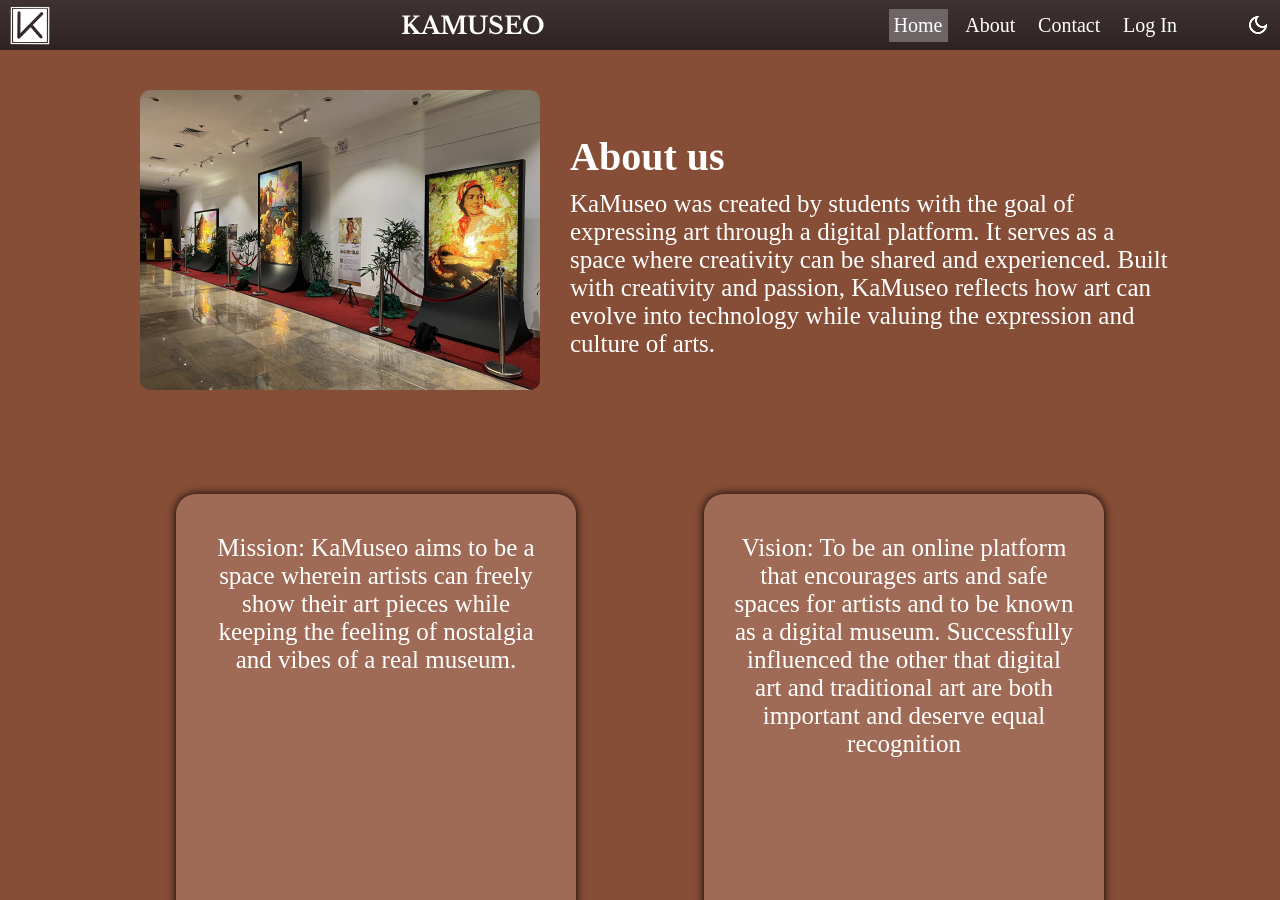
==== home.html @ 833867b0 "css" ====
<html lang="en">
<head>
    <meta charset="UTF-8">
    <meta name="viewport" content="width=device-width, initial-scale=1.0">
    <link rel="stylesheet" href="css/stylesheet.css">
    <title>Kamuseo</title>
    <link rel="stylesheet" href="https://fonts.googleapis.com/css2?family=Material+Symbols+Outlined:opsz,wght,FILL,GRAD@20..48,100..700,0..1,-50..200&icon_names=dark_mode" />
    <link rel="stylesheet" href="https://fonts.googleapis.com/css2?family=Material+Symbols+Outlined:opsz,wght,FILL,GRAD@20..48,100..700,0..1,-50..200&icon_names=light_mode" />
    <style>
        .material-symbols-outlined {
        font-variation-settings:
        'FILL' 0,
        'wght' 400,
        'GRAD' 0,
        'opsz' 24;
        color: white;
        }
    </style>
</head>
<body>
    <div class="navbar">
            <img src="css/icons/icon-light.png" alt="Kamuseo Logo" class="icon-navbar" id="icon-nav">
            <p class="title-navbar">KAMUSEO</p>
            <a class="navlink active" id = "navhome" onclick="navIndex(1)">Home</a>
            <a class="navlink" id = "navabout"onclick="navIndex(2)">About</a>
            <a class="navlink" id = "navcontact" onclick="navIndex(3)">Contact</a>
            <a class="navlink" id = "navlogin" onclick="navIndex(2)">Log In</a>
            <img id="darkToggle" src="css/icons/dark.png" onclick="toggleDarkMode()">
            </img>
    </div>
    <div class="homeindex" id="aboutus" >
        <div class="aboutsection">
            <div>
                <img src="css/image/homeimage.jpeg" alt="About Us Image" id="aboutus-image">
            </div>
            
            <div>
                <h1>About us</h1>
                <p> KaMuseo was created by students with the goal of expressing art through a digital platform. It serves as a space where creativity can be shared and experienced. 
                Built with creativity and passion, KaMuseo reflects how art can evolve into technology while valuing the expression and culture of arts.
            </div>
        </div>
            

<!-- Mission: KaMuseo aims to be a space wherein artists can freely show their art pieces while keeping the feeling of nostalgia and vibes of a real museum. 

Vision: To be an online platform that encourages arts and safe spaces for artists and to be known as a digital museum. Successfully influenced the other that digital art and traditional art are both important and deserve equal recognition.</h3>
            -->
        <div class="missionvision">
            <div>
                <p>Mission: KaMuseo aims to be a space wherein artists can freely show their art pieces while keeping the feeling of nostalgia and vibes of a real museum. </p>
            </div>
            <div>
                <p>Vision: To be an online platform that encourages arts and safe spaces for artists and to be known as a digital museum. Successfully influenced the other that digital art and traditional art are both important and deserve equal recognition</p>
            </div>
            
        </div>
    </div>
    <div class="homeindex" id="contact" style="display: none;">
        <div>
            <img src="css/image/homeimage.jpeg" alt="About Us Image" id="aboutus-image">
        </div>
        <div>
            <h1>About us</h1>
            <p> KaMuseo was created by students with the goal of expressing art through a digital platform. It serves as a space where creativity can be shared and experienced. 
            Built with creativity and passion, KaMuseo reflects how art can evolve into technology while valuing the expression and culture of arts.

<!-- Mission: KaMuseo aims to be a space wherein artists can freely show their art pieces while keeping the feeling of nostalgia and vibes of a real museum. 

Vision: To be an online platform that encourages arts and safe spaces for artists and to be known as a digital museum. Successfully influenced the other that digital art and traditional art are both important and deserve equal recognition.</h3>
            -->
        </div>
    </div>
    <div class="homeindex" id="home" style="display: none;">
        <div class="body">
            <div class="home-section">
                <img src="css/image/homeimage.jpeg" alt="Home Image" id="home-image">
            </div>

            <div class="featured-section">
                    <h2>Featured Artworks</h2>
                    <div class="featured-artworks">
                        <div id="rankone" class="art-featured">
                            <div class = "gold-frame">
                                <div id="rankone" class="artwork">
                                    
                                </div>
                            </div>
                            <h2>Featured Artworks</h2>
                            
                        </div>
                        <div id="ranktwo" class="art-featured">
                            
                                        <div class = "iron-frame">
                                <div id="ranktwo" class="artwork">
                                    
                                </div>
                            </div>
                            <h2>Featured Artworks</h2>
                        </div>
                        <div  class="art-featured">
                            <div class = "bronze-frame">
                                <div id="rankthree" class="artwork">
                                    
                                </div>
                            </div>
                            <h2>Featured Artworks</h2>
                        </div>
                    </div>
            </div>
            
            <div class="hallway-section">
                <a class="entrance" id="e1" href="scroll.html">
                    
                    <p><img src="css/icons/temple.png" alt="National Museum" class="entrance-image"><br>National Museum</p>
                </a>
                <a class="entrance" id="e2" href="scroll.html">
                    <p><img src="css/icons/local.png" alt="National Museum" class="entrance-image"><br>Local Museum</p>
                </a>
                <a class="entrance" id="e3" href="scroll.html">
                    <p><img src="css/icons/paint.png" alt="National Museum" class="entrance-image"><br>Art Contest</p>
                </a>
            </div>
        </div>
    </div>
   
    <script src="js/script.js"></script>
</body>
</html>
---- css/stylesheet.css ----
:root {
    --base-color: #874e37;
    --nav-color: linear-gradient(to bottom, #3E3232, #2e2222);
    --text-opposite-color: #FFFFFF;
    --text-color: #ffffff;
    --background-gradient: linear-gradient(to bottom, var(--base-color), var(--nav-color));
    --base-light: #a06b56;
    --active: #6e6666;
}
.light-mode {
    --base-color: #f8e3db;
    --base-light: #fcf7ee;
    --text-opposite-color: #000000;
    --nav-color: linear-gradient(to bottom, #fcab48, #da9c51);
    --text-color: #000000;
    --background-gradient: linear-gradient(to bottom, var(--base-color), var(--nav-color));
    --active: #d28d39;
}


@font-face {
    font-family: 'LibreBaskerville';
    src: url('fonts/LibreBaskerville-Bold.ttf') format('truetype');
    font-weight: bold;
}

/* LOG IN PAGE*/

    * {
        margin: 0;
        padding: 0;
        box-sizing: border-box;
    }

    body.loginbg {
        font-family: Arial, sans-serif;
        background: linear-gradient(rgba(255, 220, 166, 0.75), rgba(255, 220, 166, 0.75)), url('image/natmuseum.jpg') no-repeat center/cover;
        min-height: 100vh;
        display: flex;
        align-items: center;
        justify-content: flex-start;
    }

    .login-container {
        background: rgba(0, 0, 0, 0.7);
        color: white;
        font-weight: bold;
        padding: 40px;
        box-shadow: 0 10px 250px rgb(255, 228, 25);
        min-width: 450px;
        width: 40vw;
        height: 100vh;
        float: left;
        display: flex;
        align-items: center;
        text-align: center;
        justify-content: center;
    }

    .login-box {
        width: 100%;
        max-width: 350px;
        color: white;
        text-align: center;
    }

    #formTitle, .title {
        font-size: 18px;
        margin-bottom: 20px;
        color: #fff;
        font-weight: bold;
        font-family: 'LibreBaskerville', serif;
        user-select: none;
    }

    .form-group {
        margin-bottom: 20px;
        text-align: left;
    }
    .form-radio {
        margin-bottom: 20px;
        text-align: left;
    }
    .form-radio label{
        margin-right: 30px;
        text-align: left;
    }
    .form-group label {
        display: block;
        margin-bottom: 8px;
        font-size: 14px;
        font-weight: bold;
    }
    .form-group input {
        width: 100%;
        padding: 12px;
        background: rgba(255, 255, 255, 0.1);
        border: 2px solid transparent;
        color: white;
        font-size: 14px;
        transition: all 0.3s ease;
    }

    .form-group input::placeholder {
        color: #999;
    }

    .remember-me {
        width: 100%;
        padding-bottom: 10px;
        margin-top: -10px;
        text-align: left;
    }

/* LOG IN PAGE ICONS */

    .logo {
        max-width: 200px;
        height: auto;
        margin-bottom: 30px;
        display: block;
        margin-left: auto;
        margin-right: auto;
    }

    .icon {
        max-width: 50px;
        height: auto;
        margin-top: 30px;
        margin-bottom: 20px;
        display: block;
        margin-left: auto;
        margin-right: auto;
    }

    /* LOG IN BUTTONS */
    .btn-icon {
        width: 24px;
        height: 24px;
        display: inline-block;
        filter: invert(0.7) sepia(1.2) saturate(3) hue-rotate(-10deg) brightness(1.15);
        position: relative;
    }
    .btn-type {
        width: 100%;
        padding: 15px;
        margin-bottom: 15px;
        background: transparent;
        color: #ffffff;
        border: 2px solid white;
        font-size: 14px;
        font-weight: bold;
        font-family: 'LibreBaskerville', serif;
        text-transform: uppercase;
        cursor: pointer;
        transition: all 0.3s ease;
        display: flex;
        align-items: center;
        justify-content: center;
        gap: 10px;
        user-select: none;
    }

    .btn-type:hover {
        background: rgba(255, 255, 255, 0.1);
    }
    .login-form .btn-login {
        padding: 12px;
    }

    .btn-back {
        position: relative;
        left: -150px;
        background: none;
        border: none;
        color: #ffd966;
        font-size: 16px;
        cursor: pointer;
        padding: 0;
        transition: color 0.3s ease;
    }

    .btn-back:hover {
        color: #e39d32;
    }

    .paint-icon {
        width: 27.588px;
        height: 27.588px;
    }

    .link-text {
        margin-top: 15px;
        font-size: 13px;
    }

    .link-text a {
        color: #ffd966;
        text-decoration: none;
        transition: color 0.3s ease;
    }

    .link-text a:hover {
        color: #e39d32;
    }

/* --------- HOME PAGE -----------*/ 

    /* navigation bar */
    
    .navbar {
        background: var(--nav-color);
        height: 50px;
        width: 100%;
        padding: 10px;
        display: flex;
        text-align: center;
        align-items: center;
    }    
    .navlink {
        font-size: 20px;
        padding: 5px;
        text-decoration: none;
        color: var(--text-opposite-color);
        margin-left: 1vw;
        user-select: none;
    }
    .navlink.active{
        background-color: var(--active);
    }
    .icon-navbar {
        max-width: 40px;
        height: auto;
        margin-right: 20px;
    }
    .title-navbar {
        color: var(--text-opposite-color);
        font-size: 24px;
        font-weight: bold;
        font-family: 'LibreBaskerville', serif;
        align-self: center;
        margin: 0 auto;
        user-select: none;
    }
    .menu-bar {
        display: none;
        background-color: rgb(142, 106, 106);
        width: 150px;
        height: 50vh;
        position: fixed;
        top: 50px; 
        right: 10px;
        z-index: 9999; 
        box-shadow: 0 8px 24px rgba(0,0,0,0.4);
        border-radius: 4px;
        padding: 10px;
    }
    #darkToggle {
        padding-left: 5vw;
    }

    /* body section */

    body {
        overflow: hidden;
    }
    .homeindex {
        height: calc(100vh - 50px);
        overflow-y: scroll;
        scrollbar-width: none;
    }
    .featured-section {
        color: var(--text-color);
        width: 100%;
        padding-top: 20px;
        text-align: center;
        align-items: center;
        justify-content: center;
        background:  var(--base-color);
    }
    .featured-artworks {
        height: max-content;
        width: 100%;
        display: flex;
        flex-wrap: wrap;
        text-align: center;
        align-items: center;
        justify-content: center;
    }
    .iron-frame {
    padding: 12px;
    background:
        linear-gradient(
        135deg,
        #f0f0f0 0%,
        #cfcfcf 20%,
        #9e9e9e 50%,
        #d9d9d9 80%,
        #f5f5f5 100%
        );
    box-shadow:
        inset 0 2px 4px rgba(255,255,255,0.7),
        inset 0 -2px 4px rgba(0,0,0,0.3),
        0 6px 15px rgba(0,0,0,0.35);
    }
    .gold-frame {
    padding: 12px;
    background:
        linear-gradient(
        135deg,
        #f1e2a0 0%,
        #e2c66d 25%,
        #c9a84f 50%,
        #b8963c 65%,
        #d6bf6a 85%,
        #f1e2a0 100%
        );
    box-shadow:
        inset 0 2px 4px rgba(255,255,255,0.7),
        inset 0 -2px 4px rgba(0,0,0,0.3),
        0 6px 15px rgba(0,0,0,0.35);
    }
    .bronze-frame {
    padding: 12px;
    background:
        linear-gradient(
        135deg,
        #f2c9a0 0%,
        #cd8e52 20%,
        #a97142 45%,
        #7a4a2b 65%,
        #b97a45 85%,
        #f2c9a0 100%
        );
    box-shadow:
        inset 0 2px 4px rgba(255,255,255,0.7),
        inset 0 -2px 4px rgba(0,0,0,0.3),
        0 6px 15px rgba(0,0,0,0.35);
    }
    .art-featured {
        display: flex;
        flex-wrap: wrap;
        flex-direction: column;
        align-items: center;
        text-align: center;
        justify-content: center;
        margin: 5vw;
    }
    .artwork {
        background: #EDE1E1;
        height: 300px;
        width: 200px;
        box-shadow: 0 0px 8px rgba(0, 0, 0, 0.35);

    }
    .home-section {
        text-align: center;
        width: 100%;
        height: 30vh;
        position: relative;
        overflow: hidden;
    }
    #home-image {
        width: 100%;
        height: 100%;
        object-fit: cover;
        display: block;
        position: absolute;
        top: 0;
        left: 0;
    }
    .hallway-section {
        padding-top: 100px;
        width: 100%;
        color: var(--text-color);
        height: max-content;
        justify-content: center;
        align-items: center;
        text-align: center;
        display: flex;
        flex-wrap: wrap;
        background:
        linear-gradient(
            to bottom,
            var(--base-color) 0%,
            rgba(200, 170, 170, 0) 100%
        ), url('image/hallway.webp') no-repeat center/cover;
    }
    .entrance {
        text-decoration: none;
        margin: 50px;
        height: 400px;
        width: 250px;
        transition: all 0.3s ease;
        overflow: hidden;
        border-radius: 20px;
        box-shadow: 0 0px 10px rgba(0, 0, 0, 0.35);
    }
    #e1 {
        background: url('image/entrance1.jpg');
        background-size: auto 100%;
        background-position: center;
    
    }
    #e2 {
        background: url('image/entrance2.jpg');
        background-size: auto 100%;
        background-position: center;
    }
    #e3 {
        background: url('image/entrance3.jpg');
        background-size: auto 100%;
        background-position: center;
    }
    .entrance:hover {
        transform: translateY(-20px);
    }
    .entrance p {
        color: white;
        font-size: 25px;
        font-weight: bold;
        text-shadow: 2px 2px 4px rgba(0, 0, 0, 0.7);
        margin-top: 65%;
        padding: 10px;
        background-color: rgba(0, 0, 0, 0.55);
    }
    .entrance img {
        height: 25px;
        filter: invert(0.7) sepia(1.2) saturate(3) hue-rotate(-10deg) brightness(1.15);
    }

    #aboutus-image {
        width: 400px;
        border-radius: 10px;
    }
    .aboutsection {
        width: 100%;
        padding: 40px;
        display: inline-flex;
        align-items: center;
        justify-content: center;
    }
    .aboutsection p {
        max-width: 600px;
        min-width: 400px;
    }
    .aboutsection div{
        padding-left: 30px;
    }
    #aboutus {
        width: 100%;
        display: block;
        background-color: var(--base-color);
        color: var(--text-color);
    }
    #aboutus h1 {
        font-size: 40px;
        margin-top:10px;
    }
    #aboutus p {
        font-size: 25px;
        margin-top:10px;
    }
    .missionvision {
        width: 100%;
        height: max-content;
        display: inline-flex;
        justify-content: center;
        align-items: center;
    }
    .missionvision div{
        text-align: center;
        width: 400px;
        height: 600px;
        margin: 5vw;
        padding: 30px;
        background-color: var(--base-light);
        border-radius: 20px;
        box-shadow: 0 0 10px#000000;
    }
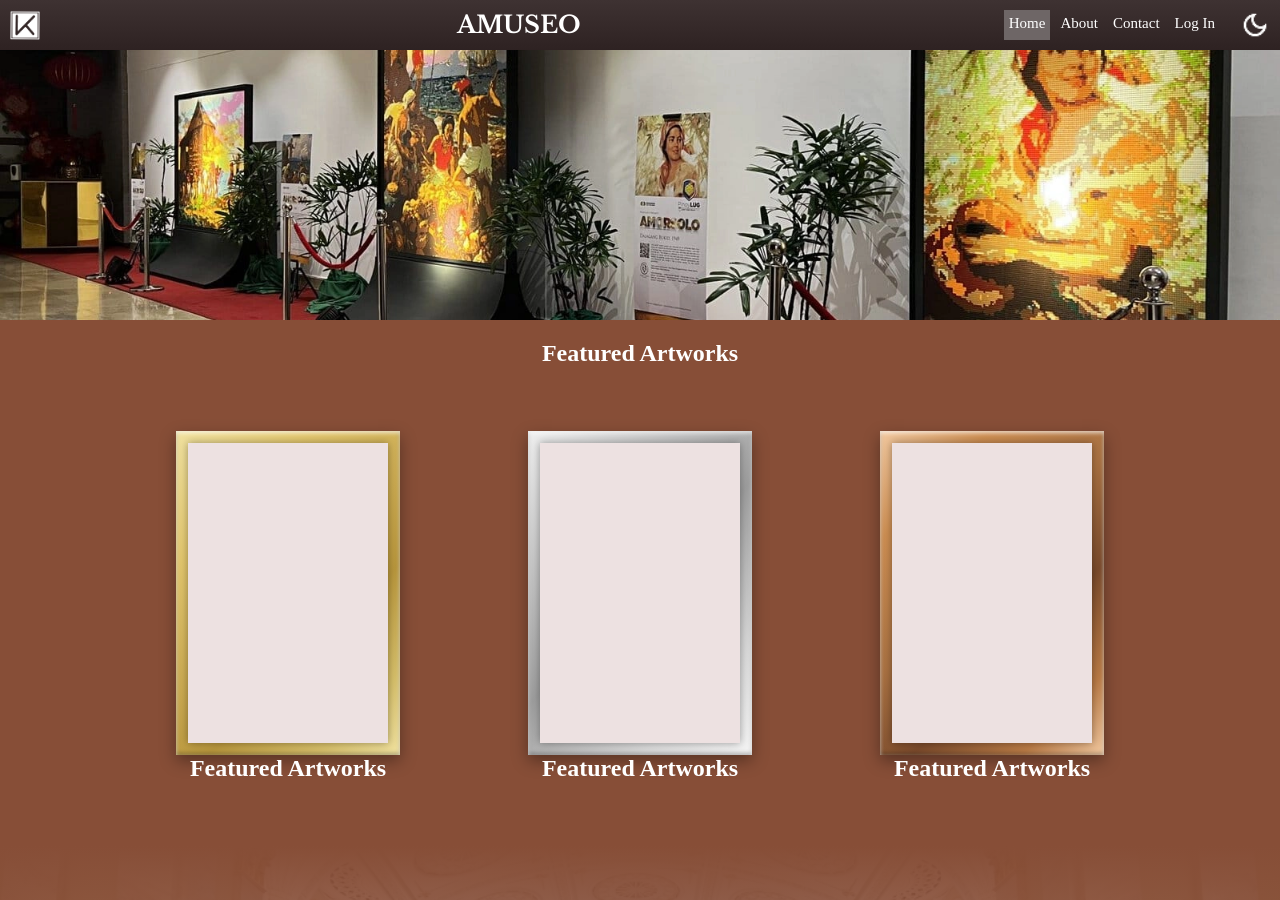
==== commit c43a7fe0: "db login" ====
--- a/home.html
+++ b/home.html
@@ -4,34 +4,23 @@
     <meta name="viewport" content="width=device-width, initial-scale=1.0">
     <link rel="stylesheet" href="css/stylesheet.css">
     <title>Kamuseo</title>
-    <link rel="stylesheet" href="https://fonts.googleapis.com/css2?family=Material+Symbols+Outlined:opsz,wght,FILL,GRAD@20..48,100..700,0..1,-50..200&icon_names=dark_mode" />
-    <link rel="stylesheet" href="https://fonts.googleapis.com/css2?family=Material+Symbols+Outlined:opsz,wght,FILL,GRAD@20..48,100..700,0..1,-50..200&icon_names=light_mode" />
-    <style>
-        .material-symbols-outlined {
-        font-variation-settings:
-        'FILL' 0,
-        'wght' 400,
-        'GRAD' 0,
-        'opsz' 24;
-        color: white;
-        }
-    </style>
+
 </head>
 <body>
     <div class="navbar">
-            <img src="css/icons/icon-light.png" alt="Kamuseo Logo" class="icon-navbar" id="icon-nav">
-            <p class="title-navbar">KAMUSEO</p>
-            <a class="navlink active" id = "navhome" onclick="navIndex(1)">Home</a>
-            <a class="navlink" id = "navabout"onclick="navIndex(2)">About</a>
-            <a class="navlink" id = "navcontact" onclick="navIndex(3)">Contact</a>
-            <a class="navlink" id = "navlogin" onclick="navIndex(2)">Log In</a>
-            <img id="darkToggle" src="css/icons/dark.png" onclick="toggleDarkMode()">
-            </img>
+        <img src="css/icons/icon-light.webp" alt="Kamuseo Logo" class="icon-navbar" id="icon-nav">
+        <p class="title-navbar">AMUSEO</p>
+        <a class="navlink active" id = "navhome" onclick="navIndex(1)">Home</a>
+        <a class="navlink" id = "navabout"onclick="navIndex(2)">About</a>
+        <a class="navlink" id = "navcontact" onclick="navIndex(3)">Contact</a>
+        <a class="navlink" id = "navlogin" onclick="navIndex(2)">Log In</a>
+        <img id="darkToggle" src="css/icons/dark.webp" onclick="toggleDarkMode()">
+        </img> 
     </div>
-    <div class="homeindex" id="aboutus" >
+    <div class="homeindex" id="aboutus" style="display: none;">
         <div class="aboutsection">
             <div>
-                <img src="css/image/homeimage.jpeg" alt="About Us Image" id="aboutus-image">
+                <img src="css/image/homeimage.webp" alt="About Us Image" id="aboutus-image">
             </div>
             
             <div>
@@ -71,10 +60,10 @@
             -->
         </div>
     </div>
-    <div class="homeindex" id="home" style="display: none;">
+    <div class="homeindex" id="home">
         <div class="body">
             <div class="home-section">
-                <img src="css/image/homeimage.jpeg" alt="Home Image" id="home-image">
+                <img src="css/image/homeimage.webp" alt="Home Image" id="home-image">
             </div>
 
             <div class="featured-section">
@@ -110,16 +99,18 @@
             </div>
             
             <div class="hallway-section">
+                
                 <a class="entrance" id="e1" href="scroll.html">
                     
-                    <p><img src="css/icons/temple.png" alt="National Museum" class="entrance-image"><br>National Museum</p>
+                    <p><img src="css/icons/temple.webp" alt="National Museum" class="entrance-image"><br>National Museum</p>
                 </a>
                 <a class="entrance" id="e2" href="scroll.html">
-                    <p><img src="css/icons/local.png" alt="National Museum" class="entrance-image"><br>Local Museum</p>
+                    <p><img src="css/icons/trophy.webp" alt="National Museum" class="entrance-image"><br>Local Museum</p>
                 </a>
                 <a class="entrance" id="e3" href="scroll.html">
-                    <p><img src="css/icons/paint.png" alt="National Museum" class="entrance-image"><br>Art Contest</p>
+                    <p><img src="css/icons/paint.webp" alt="National Museum" class="entrance-image"><br>Art Contest</p>
                 </a>
+                <div class="hallgradient"></div>
             </div>
         </div>
     </div>
--- a/css/stylesheet.css
+++ b/css/stylesheet.css
@@ -34,7 +34,7 @@
 
     body.loginbg {
         font-family: Arial, sans-serif;
-        background: linear-gradient(rgba(255, 220, 166, 0.75), rgba(255, 220, 166, 0.75)), url('image/natmuseum.jpg') no-repeat center/cover;
+        background: linear-gradient(rgba(255, 220, 166, 0.75), rgba(255, 220, 166, 0.75)), url('image/natmuseum.webp') no-repeat center/cover;
         min-height: 100vh;
         display: flex;
         align-items: center;
@@ -55,18 +55,21 @@
         align-items: center;
         text-align: center;
         justify-content: center;
+        
     }
 
     .login-box {
         width: 100%;
-        max-width: 350px;
+        max-width: 360px;
+        max-height: 100vh;
         color: white;
         text-align: center;
-    }
-
+        overflow-y: scroll;
+        scrollbar-width: none;
+    }
     #formTitle, .title {
         font-size: 18px;
-        margin-bottom: 20px;
+        margin-bottom: 15px;
         color: #fff;
         font-weight: bold;
         font-family: 'LibreBaskerville', serif;
@@ -74,26 +77,18 @@
     }
 
     .form-group {
-        margin-bottom: 20px;
-        text-align: left;
-    }
-    .form-radio {
-        margin-bottom: 20px;
-        text-align: left;
-    }
-    .form-radio label{
-        margin-right: 30px;
+        margin-bottom: 18px;
         text-align: left;
     }
     .form-group label {
         display: block;
-        margin-bottom: 8px;
+        margin-bottom: 5px;
         font-size: 14px;
         font-weight: bold;
     }
     .form-group input {
         width: 100%;
-        padding: 12px;
+        padding: 10px;
         background: rgba(255, 255, 255, 0.1);
         border: 2px solid transparent;
         color: white;
@@ -105,17 +100,10 @@
         color: #999;
     }
 
-    .remember-me {
-        width: 100%;
-        padding-bottom: 10px;
-        margin-top: -10px;
-        text-align: left;
-    }
-
 /* LOG IN PAGE ICONS */
 
     .logo {
-        max-width: 200px;
+        max-width: 180px;
         height: auto;
         margin-bottom: 30px;
         display: block;
@@ -141,10 +129,11 @@
         filter: invert(0.7) sepia(1.2) saturate(3) hue-rotate(-10deg) brightness(1.15);
         position: relative;
     }
+
     .btn-type {
         width: 100%;
-        padding: 15px;
-        margin-bottom: 15px;
+        padding: 10px;
+        margin: 30px 0 10px;
         background: transparent;
         color: #ffffff;
         border: 2px solid white;
@@ -214,15 +203,13 @@
         width: 100%;
         padding: 10px;
         display: flex;
-        text-align: center;
-        align-items: center;
     }    
     .navlink {
-        font-size: 20px;
+        font-size: 15px;
         padding: 5px;
         text-decoration: none;
         color: var(--text-opposite-color);
-        margin-left: 1vw;
+        margin-left: 5px;
         user-select: none;
     }
     .navlink.active{
@@ -231,32 +218,18 @@
     .icon-navbar {
         max-width: 40px;
         height: auto;
-        margin-right: 20px;
     }
     .title-navbar {
         color: var(--text-opposite-color);
         font-size: 24px;
         font-weight: bold;
         font-family: 'LibreBaskerville', serif;
-        align-self: center;
+        left: 0;
         margin: 0 auto;
         user-select: none;
     }
-    .menu-bar {
-        display: none;
-        background-color: rgb(142, 106, 106);
-        width: 150px;
-        height: 50vh;
-        position: fixed;
-        top: 50px; 
-        right: 10px;
-        z-index: 9999; 
-        box-shadow: 0 8px 24px rgba(0,0,0,0.4);
-        border-radius: 4px;
-        padding: 10px;
-    }
     #darkToggle {
-        padding-left: 5vw;
+        padding-left: 20px;
     }
 
     /* body section */
@@ -276,7 +249,7 @@
         text-align: center;
         align-items: center;
         justify-content: center;
-        background:  var(--base-color);
+        background-color:  var(--base-color);
     }
     .featured-artworks {
         height: max-content;
@@ -384,7 +357,7 @@
             to bottom,
             var(--base-color) 0%,
             rgba(200, 170, 170, 0) 100%
-        ), url('image/hallway.webp') no-repeat center/cover;
+        ), url('image/hallway.webp') no-repeat center/cover; 
     }
     .entrance {
         text-decoration: none;
@@ -397,18 +370,18 @@
         box-shadow: 0 0px 10px rgba(0, 0, 0, 0.35);
     }
     #e1 {
-        background: url('image/entrance1.jpg');
+        background: url('image/entrance1.webp');
         background-size: auto 100%;
         background-position: center;
     
     }
     #e2 {
-        background: url('image/entrance2.jpg');
+        background: url('image/entrance2.webp');
         background-size: auto 100%;
         background-position: center;
     }
     #e3 {
-        background: url('image/entrance3.jpg');
+        background: url('image/entrance3.webp');
         background-size: auto 100%;
         background-position: center;
     }
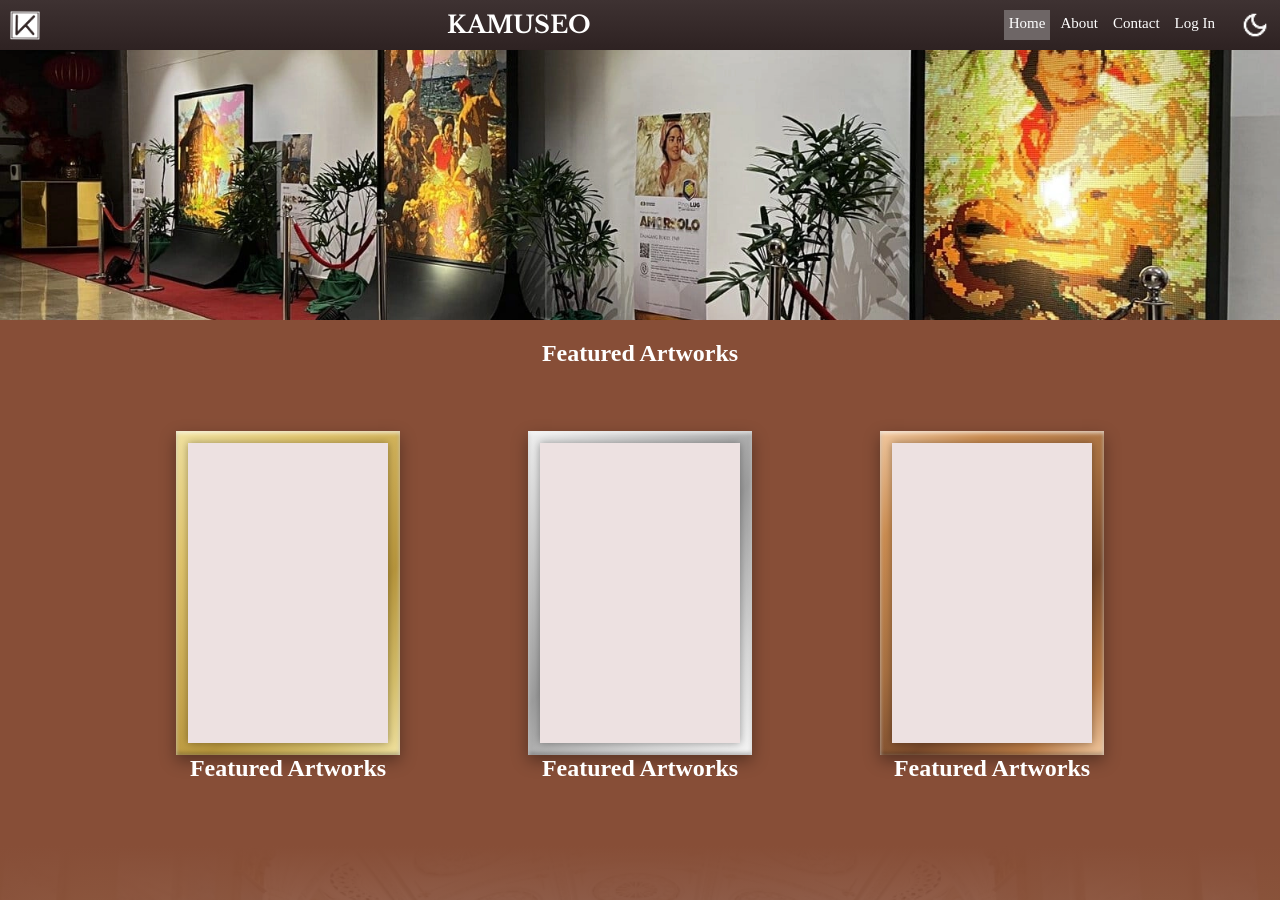
==== commit b082e3b8: "sdsfhisfk" ====
--- a/home.html
+++ b/home.html
@@ -4,18 +4,19 @@
     <meta name="viewport" content="width=device-width, initial-scale=1.0">
     <link rel="stylesheet" href="css/stylesheet.css">
     <title>Kamuseo</title>
-
+    <script type="module" src="js/home.js"></script>
 </head>
 <body>
     <div class="navbar">
         <img src="css/icons/icon-light.webp" alt="Kamuseo Logo" class="icon-navbar" id="icon-nav">
-        <p class="title-navbar">AMUSEO</p>
+        <p class="title-navbar">KAMUSEO</p>
         <a class="navlink active" id = "navhome" onclick="navIndex(1)">Home</a>
         <a class="navlink" id = "navabout"onclick="navIndex(2)">About</a>
         <a class="navlink" id = "navcontact" onclick="navIndex(3)">Contact</a>
         <a class="navlink" id = "navlogin" onclick="navIndex(2)">Log In</a>
         <img id="darkToggle" src="css/icons/dark.webp" onclick="toggleDarkMode()">
-        </img> 
+        </img>
+        
     </div>
     <div class="homeindex" id="aboutus" style="display: none;">
         <div class="aboutsection">
